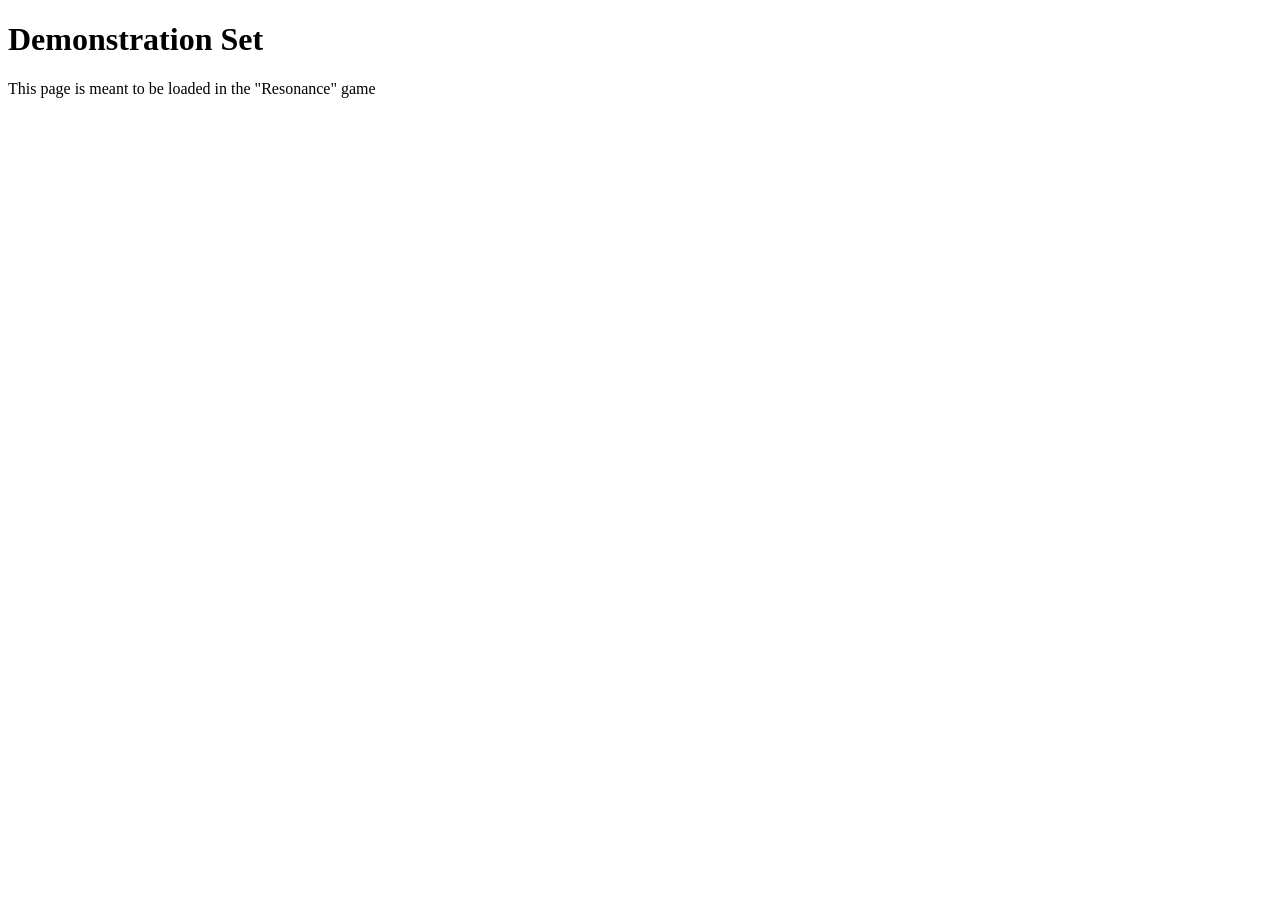
==== index.html @ aabd8b91 "Demo Demo" ====
<!DOCTYPE html>
<html lang="en">

<head>
    <meta charset="UTF-8">
    <meta name="viewport" content="width=device-width, initial-scale=1.0">
    <title>Set 1</title>
    <script>
        /*
        
        You can have up to 30 animals in a set

        For every animal,
        - pick a dobble card (a line in the output below)
        - fill the dom array with the dominance pattern you want for this animal (1 if it dominates the other animal on the card, -1 if it's dominated)
        - species, sex F/M, diet herb/carn, r=rhythm (2..15) and ph=phase (0..0.99) are up to you
        - you may also define an image property with the URL of the animal's image to overwrite te default spx_sex.png

        You can create your own species, but make sure to update the "species" object below with the species name
        
        Dobble cards:
        0 [0,1,2,3,4,5]
        1 [0,6,11,16,21,26]
        2 [0,7,12,17,22,27]
        3 [0,8,13,18,23,28]
        4 [0,9,14,19,24,29]
        5 [0,10,15,20,25,30]
        6 [1,6,12,18,24,30]
        7 [1,7,13,19,25,26]
        8 [1,8,14,20,21,27]
        9 [1,9,15,16,22,28]
        10 [1,10,11,17,23,29]
        11 [2,6,13,20,22,29]
        12 [2,7,14,16,23,30]
        13 [2,8,15,17,24,26]
        14 [2,9,11,18,25,27]
        15 [2,10,12,19,21,28]
        16 [3,6,14,17,25,28]
        17 [3,7,15,18,21,29]
        18 [3,8,11,19,22,30]
        19 [3,9,12,20,23,26]
        20 [3,10,13,16,24,27]
        21 [4,6,15,19,23,27]
        22 [4,7,11,20,24,28]
        23 [4,8,12,16,25,29]
        24 [4,9,13,17,21,30]
        25 [4,10,14,18,22,26]
        26 [5,6,7,8,9,10]
        27 [5,11,12,13,14,15]
        28 [5,16,17,18,19,20]
        29 [5,21,22,23,24,25]

        */
        const animals = [
            { name: 'Ceridwen', emoji: '🦌', sex: 'F', sp: 'herb', spx: 'deer', r: 9, ph: 0.15, dob: [0, 6, 11, 16, 21, 26], dom: [-1, 1, -1, 1, -1, 1], cost: 0 },
            { name: 'Reynard', emoji: '🦊', sex: 'M', sp: 'carn', spx: 'fox', r: 4, ph: 0.30, dob: [3, 9, 12, 20, 23, 26], dom: [1, 1, -1, -1, 1, -1], cost: 0 },
            { name: 'Sköll', emoji: '🐺', sex: 'M', sp: 'carn', spx: 'wolf', r: 6, ph: 0.00, dob: [0, 1, 2, 3, 4, 5], dom: [1, -1, 1, -1, 1, -1], cost: 1 },
            { name: 'Ondine', emoji: '🦦', sex: 'F', sp: 'carn', spx: 'otter', r: 8, ph: 0.85, dob: [3, 7, 15, 18, 21, 29], dom: [1, -1, 1, -1, 1, -1], cost: 5 },
            { name: 'Aries', emoji: '🐏', sex: 'M', sp: 'herb', spx: 'sheep', r: 12, ph: 0.08, dob: [2, 6, 13, 20, 22, 29], dom: [1, -1, 1, -1, 1, -1], cost: 80 },
            { name: 'Sylvia', emoji: '🐈', sex: 'F', sp: 'carn', spx: 'lynx', r: 15, ph: 0.50, dob: [2, 10, 12, 19, 21, 28], dom: [1, -1, 1, -1, 1, -1], cost: 90 },
            { name: 'Kasha', emoji: '🐱', sex: 'M', sp: 'carn', spx: 'lynx', r: 10, ph: 0.20, dob: [2, 9, 11, 18, 25, 27], dom: [1, 1, -1, 1, -1, 1], cost: 120 },
            { name: 'Clover', emoji: '🐇', sex: 'F', sp: 'herb', spx: 'rabbit', r: 12, ph: 0.45, dob: [1, 6, 12, 18, 24, 30], dom: [-1, 1, -1, 1, -1, 1], cost: 160 },
            { name: 'Cernunos', emoji: '🦌', sex: 'M', sp: 'herb', spx: 'deer', r: 9, ph: 0.70, dob: [0, 9, 14, 19, 24, 29], dom: [1, -1, -1, 1, 1, -1], cost: 180 },
            { name: 'Ginger', emoji: '🦊', sex: 'F', sp: 'carn', spx: 'fox', r: 6, ph: 0.18, dob: [0, 10, 15, 20, 25, 30], dom: [-1, 1, 1, -1, -1, 1], cost: 400 },
            { name: 'Taurus', emoji: '🐂', sex: 'M', sp: 'herb', spx: 'cattle', r: 6, ph: 0.33, dob: [2, 7, 14, 16, 23, 30], dom: [-1, 1, -1, 1, -1, 1], cost: 500 },
            { name: 'Hathor', emoji: '🐄', sex: 'F', sp: 'herb', spx: 'cattle', r: 8, ph: 0.66, dob: [2, 8, 15, 17, 24, 26], dom: [1, -1, 1, -1, 1, -1], cost: 800 },
            { name: 'Bjorn', emoji: '🐻', sex: 'M', sp: 'carn', spx: 'bear', r: 2, ph: 0.10, dob: [1, 9, 15, 16, 22, 28], dom: [1, -1, 1, -1, 1, -1], cost: 1300 },
            { name: 'Diana', emoji: '🐻', sex: 'F', sp: 'carn', spx: 'bear', r: 3, ph: 0.60, dob: [1, 8, 14, 20, 21, 27], dom: [-1, 1, -1, 1, -1, 1], cost: 1400 },
            { name: 'Luna', emoji: '🐺', sex: 'F', sp: 'carn', spx: 'wolf', r: 6, ph: 0.42, dob: [0, 8, 13, 18, 23, 28], dom: [-1, -1, 1, 1, -1, 1], cost: 1500 },
            { name: 'Neptune', emoji: '🦦', sex: 'M', sp: 'carn', spx: 'otter', r: 7, ph: 0.05, dob: [3, 6, 14, 17, 25, 28], dom: [-1, 1, -1, 1, -1, 1], cost: 1600 },
            { name: 'Cotton', emoji: '🐰', sex: 'M', sp: 'herb', spx: 'rabbit', r: 7, ph: 0.55, dob: [1, 7, 13, 19, 25, 26], dom: [-1, -1, 1, -1, 1, -1], cost: 2000 },
            { name: 'Briseïs', emoji: '🐑', sex: 'F', sp: 'herb', spx: 'sheep', r: 8, ph: 0.72, dob: [1, 10, 11, 17, 23, 29], dom: [-1, 1, -1, 1, -1, 1], cost: 2200 },
            { name: 'Zephir', emoji: '🐴', sex: 'M', sp: 'herb', spx: 'horse', r: 2, ph: 0.00, dob: [3, 8, 11, 19, 22, 30], dom: [-1, 1, -1, 1, -1, 1], cost: 2400 },
            { name: 'Aurora', emoji: '🦄', sex: 'F', sp: 'herb', spx: 'horse', r: 2, ph: 0.25, dob: [0, 7, 12, 17, 22, 27], dom: [1, -1, 1, -1, 1, -1], cost: 2600 }
        ];

        const species = {
            deer: 'Deer',
            fox: 'Fox',
            wolf: 'Wolf',
            otter: 'Otter',
            sheep: 'Sheep',
            lynx: 'Lynx',
            rabbit: 'Rabbit',
            cattle: 'Cattle',
            bear: 'Bear',
            horse: 'Horse'
        };

        // you can create custom achievements for your set, just make sure to give them an id
        // that doesn't conflict with the main game's achievements
        // and include a "check string" as with the examples bellow

        // Did you know an achievement can have its own custom image?
        // You can add an "image" property with the URL of the image you want to use
        // (e.g. upload it somewhere or encode it in base64) and it will be displayed
        //  in the achievement card when unlocked
        let SET_ACHIEVEMENTS = [
            {
                id: 'wolf_pair', emoji: '🐺', name: 'Pack', desc: 'Form a wolf couple',
                check: 'spx wolf'
            },
            {
                id: 'bear_pair', emoji: '🐻', name: 'Bear Clan', desc: 'Form a bear couple',
                check: 'spx bear'
            },
            {
                id: 'horse_pair', emoji: '🦄', name: 'Free Gallop', desc: 'Form a horse couple',
                check: 'spx horse'
            },
            {
                id: 'little_kit', emoji: '🦊', name: 'Little Fox Cub', desc: '+ 500 ◈/min with the fox and vixen',
                check: 'rate 500 spx fox '
            },
            {
                id: 'little_fawn', emoji: '🦋', name: 'Little Fawn', desc: '+ 800 ◈/min with the stag and doe',
                check: 'rate 800 spx deer'
            },
            {
                id: 'little_foal', emoji: '🐴', name: 'Little Foal', desc: '+ 1000 ◈/min with the stallion and mare',
                check: 'rate 1000 spx horse'
            },
            {
                id: 'size_doesnt_matter', emoji: '📏', name: 'Size Doesn\'t Matter', desc: 'Clover + Torus',
                check: 'pair Clover+Taurus',
                // image: 'https://example.com/spectacular_clover_taurus_couple.jpg' // you can add a custom image for the achievement if you want
            }
        ];

        // images for the animals should be placed in the folder defined below
        // Naming convention for images: {images_path}/{animal.spx}_{animal.sex}.png or {images_path}/{animal.image}.png
        const images_path = 'set0/png/';
        // set0 is the default location of images in the main set; but it could be anywhere on the web as long as the URLs are correct.

        // Don't edit below this line unless you know what you're doing
        window.addEventListener('load', () => {
            // Deduce the parent's origin from the current location
            let parentOrigin = window.location.origin || '*';
            if (parentOrigin === 'null') {
                parentOrigin = '*'; // Fallback to wildcard if origin cannot be determined
            }
            window.parent.postMessage({
                animals: animals,
                species: species,
                images_path: images_path
            }, parentOrigin);
        });
    </script>
</head>

<body>
    <h1>Demonstration Set</h1>
    <p>This page is meant to be loaded in the "Resonance" game</p>
</body>

</html>
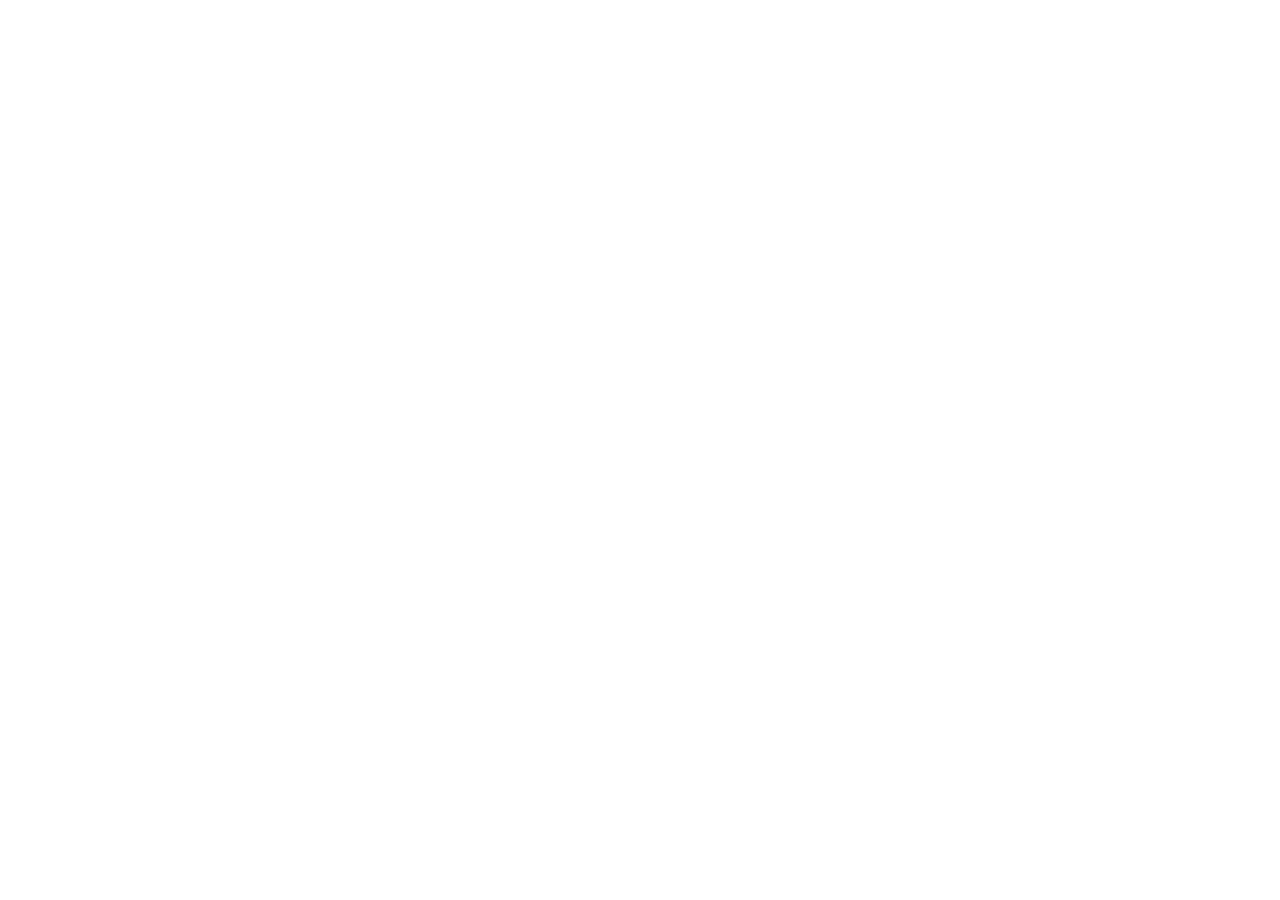
==== commit 2fce0452: "Refactor event listener" ====
--- a/index.html
+++ b/index.html
@@ -133,19 +133,17 @@
         // set0 is the default location of images in the main set; but it could be anywhere on the web as long as the URLs are correct.
 
         // Don't edit below this line unless you know what you're doing
-        window.addEventListener('load', () => {
             // Deduce the parent's origin from the current location
-            let parentOrigin = window.location.origin || '*';
-            if (parentOrigin === 'null') {
-                parentOrigin = '*'; // Fallback to wildcard if origin cannot be determined
+            let origin = window.location.origin || '*';
+            if (origin === 'null') {
+                origin = '*'; // Fallback to wildcard if origin cannot be determined
             }
             window.parent.postMessage({
                 animals: animals,
                 species: species,
                 images_path: images_path
-            }, parentOrigin);
+            }, origin);
         });
-    </script>
 </head>
 
 <body>
@@ -153,4 +151,4 @@
     <p>This page is meant to be loaded in the "Resonance" game</p>
 </body>
 
-</html>+</html>
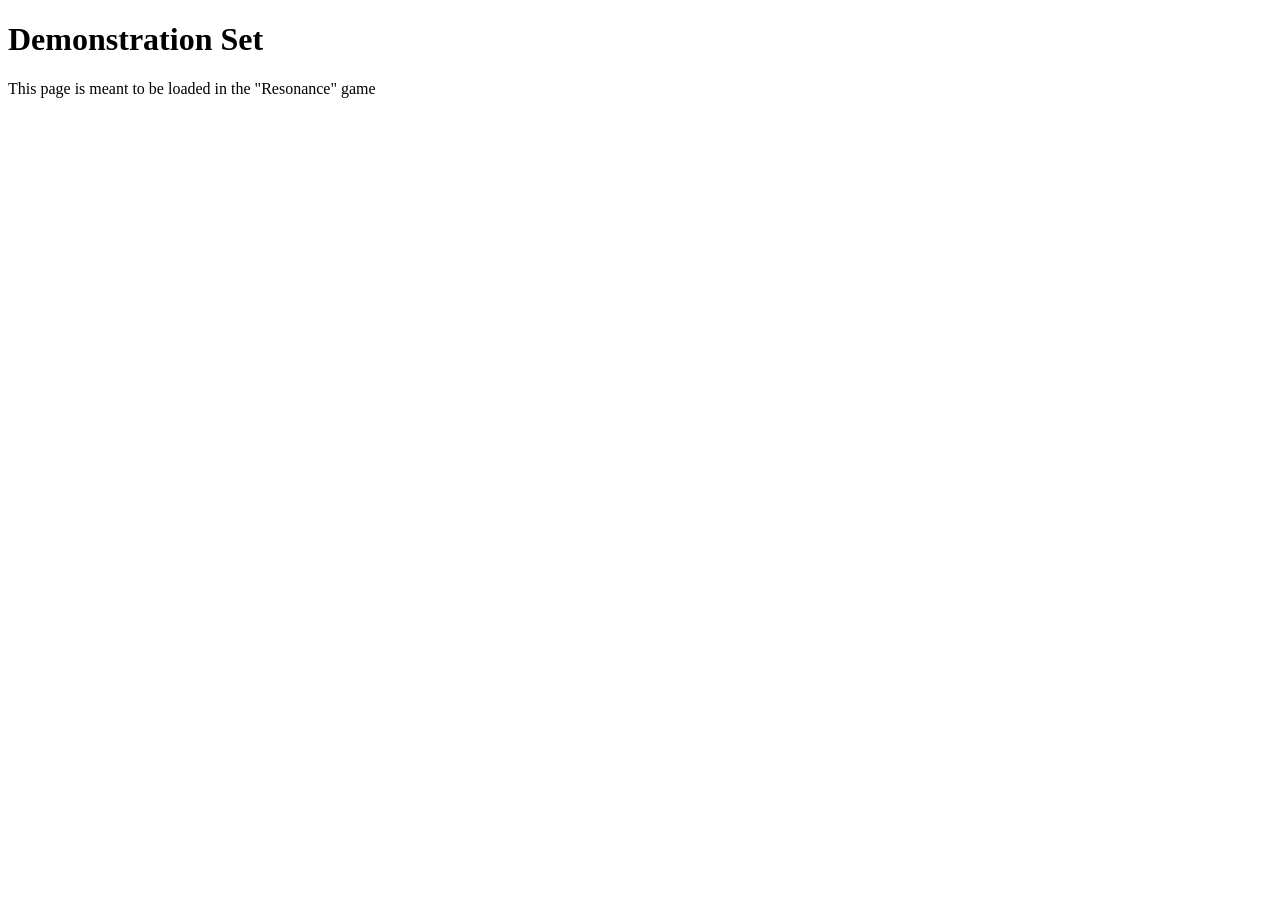
==== commit c144b7d6: "Fix HTML script closing tag" ====
--- a/index.html
+++ b/index.html
@@ -143,7 +143,7 @@
                 species: species,
                 images_path: images_path
             }, origin);
-        });
+    </script>
 </head>
 
 <body>
